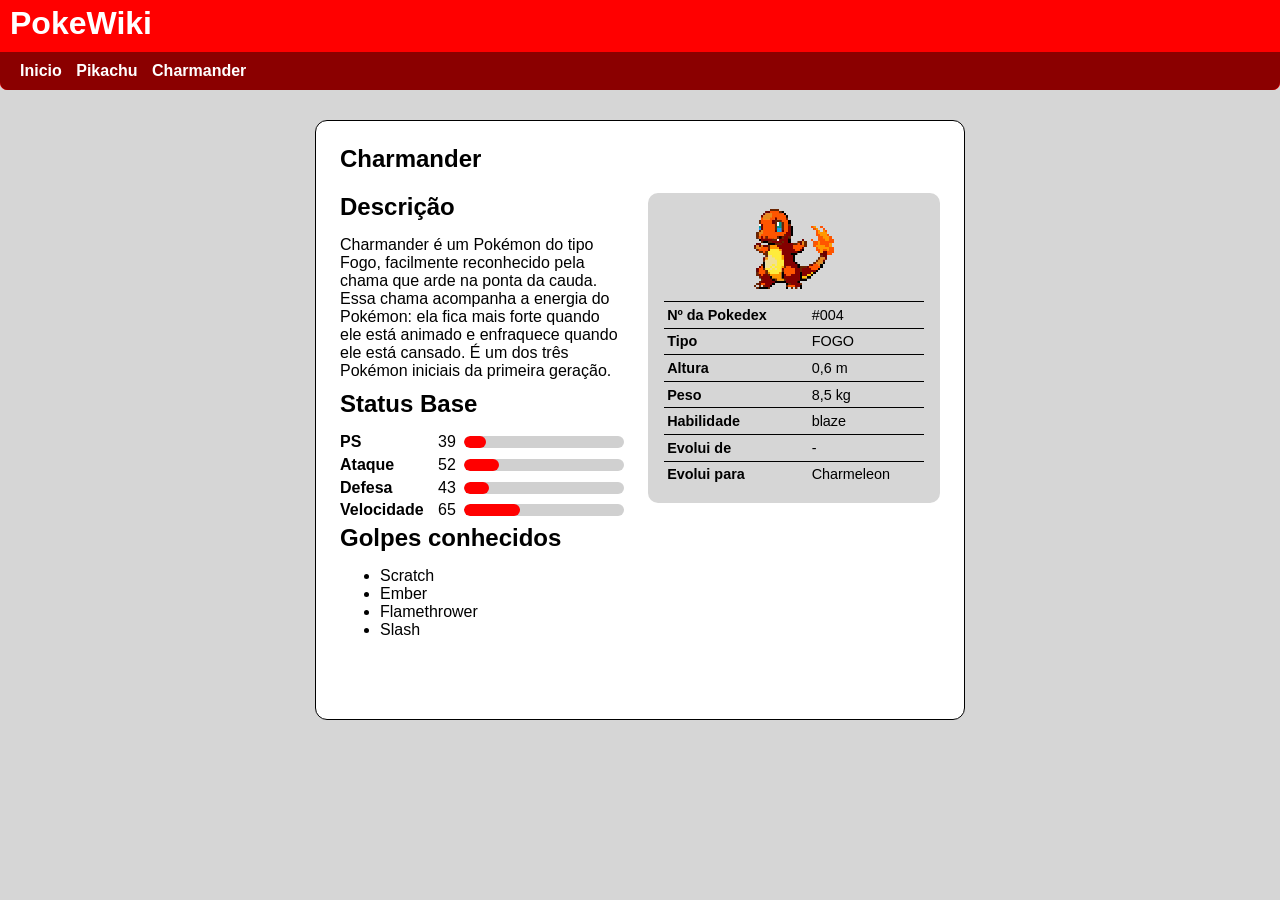
==== charmander.html @ 15ebc7f0 "Initial commit" ====
<!DOCTYPE html>
<html lang="en">
<head>
    <meta charset="UTF-8">
    <meta name="viewport" content="width=device-width, initial-scale=1.0">
    <title>Document</title>
    <link rel="stylesheet" href="estilo/charmander.css">
</head>
<body>
    <header>
        <h1>PokeWiki</h1>
        <nav>
            <a href="index.html">Inicio</a>
            <a href="pikachu.html">Pikachu</a>
            <a href="charmander.html">Charmander</a>
        </nav>
    </header>

    <main>

        <article>
            <h1>Charmander</h1>

            <aside>
                <img src="charmander-pixel-art-5uw31akfympfitcn.webp" alt="Pikachu">
                <table>
                    <tr>
                        <th>Nº da Pokedex</th>
                        <td>#004</td>
                    </tr>
                    <tr>
                        <th>Tipo</th>
                        <td>FOGO</td>
                    </tr>
                    <tr>
                        <th>Altura</th>
                        <td>0,6 m</td>
                    </tr>
                    <tr>
                        <th>Peso</th>
                        <td>8,5 kg</td>
                    </tr>
                    <tr>
                        <th>Habilidade</th>
                        <td>blaze</td>
                    </tr>
                    <tr>
                        <th>Evolui de</th>
                        <td>-</td>
                    </tr>
                    <tr>
                        <th>Evolui para</th>
                        <td>Charmeleon</td>
                    </tr>
                </table>
            </aside>
            <h2>Descrição</h2>
            <p>Charmander é um Pokémon do tipo Fogo, facilmente reconhecido pela chama que arde na ponta da cauda. Essa chama acompanha a energia do Pokémon: ela fica mais forte quando ele está animado e enfraquece quando ele está cansado. É um dos três Pokémon iniciais da primeira geração.</p>

            <h2>Status Base</h2>
            <div class="status"><span>PS</span><span>39</span><div class="barra"><div style="width: 14%"></div></div></div>
            <div class="status"><span>Ataque</span><span>52</span><div class="barra"><div style="width: 22%"></div></div></div>
            <div class="status"><span>Defesa</span><span>43</span><div class="barra"><div style="width: 16%"></div></div></div>
            <div class="status"><span>Velocidade</span><span>65</span><div class="barra"><div style="width: 35%"></div></div></div>

            <h2>Golpes conhecidos</h2>
            <ul>
                <li>Scratch</li>
                <li>Ember</li>
                <li>Flamethrower</li>
                <li>Slash</li>
            </ul>
        </article>

    </main>
</body>
</html>
---- estilo/charmander.css ----
@charset "utf-8";

*{
    margin: 0px;
    font-family: Arial, Helvetica, sans-serif;
}

body{
    background-color: rgb(214, 214, 214);
}

article{
    background-color: white;
    border: 1px solid black;
    border-radius: 12px;
    padding: 1.5em;
    width: 600px;
    height: 550px;
    margin: auto;
}

aside{
    float: right;
    width: 260px;
    margin: 0 0 1rem 1.5rem;
    border-radius: 10px;
    padding: 1rem;
    text-align: center;
    background-color: rgb(214, 214, 214);
}

aside img{
    width: 80px;
    height: 80px;
    image-rendering: pixelated;
}

aside table{
    width: 100%;
    text-align: left;
    border-collapse: collapse;
    margin-top: 0.5rem;
}

aside th,
aside td {
    padding: 0.3rem 0.2rem;
    border-top: 1px solid black;
    font-size: 0.9rem;
}

header{
    background-color: red;
    margin-bottom: 30px;
    border-radius: 0px 0px 7px 7px;
    color: white;
}

header>h1{
    padding-left: 10px;
    margin-bottom: 10px;
    padding-top: 5px;
}

nav{
    background-color: darkred;
    padding: 10px;
    border-radius: 0px 0px 8px 8px;
}

nav>a{
    text-decoration: none;
    color: white;
    font-weight: 600;
    padding-left: 10px;
    
}

nav>a:hover{
    background-color: rgb(60, 0, 0);
    padding: 10px;
    padding-left: 10px;
    transition: 200ms;
    border-radius: 5px;
}

.status {
    display: flex;
    align-items: center;
    gap: 0.5rem;
    margin: 0.3rem 0;
}

.status span:first-child {
    width: 90px;
    font-weight: 600;
}

.barra {
    flex: 1;
    background: rgb(208, 208, 208);
    border-radius: 999px;
    height: 12px;
    overflow: hidden;
}

.barra div {
    height: 100%;
    background: rgb(255, 0, 0);
    border-radius: 999px;
}

article::after {
    content: "";
    display: block;
    clear: both;
}
article h1{
    margin-bottom: 20px;
}

article h2{
    margin-bottom: 15px;
}

article p{
    margin-bottom: 10px;
}
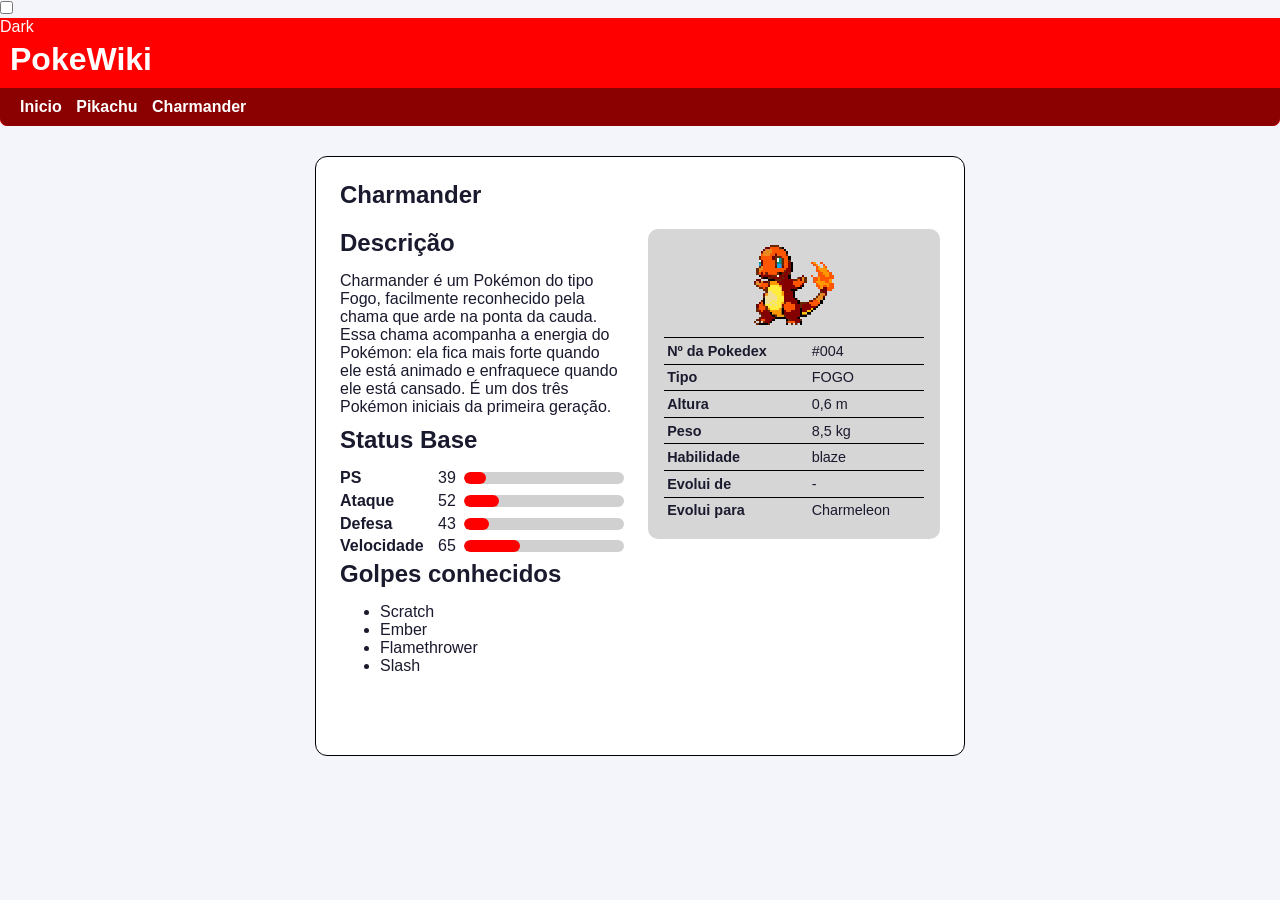
==== commit bab13491: "update" ====
--- a/charmander.html
+++ b/charmander.html
@@ -3,11 +3,13 @@
 <head>
     <meta charset="UTF-8">
     <meta name="viewport" content="width=device-width, initial-scale=1.0">
-    <title>Document</title>
+    <title>Charmander - PokeWiki</title>
     <link rel="stylesheet" href="estilo/charmander.css">
 </head>
 <body>
+    <input type="checkbox" name="" id="modo-dark">
     <header>
+        <label for="modo-dark">Dark</label>
         <h1>PokeWiki</h1>
         <nav>
             <a href="index.html">Inicio</a>
@@ -22,7 +24,7 @@
             <h1>Charmander</h1>
 
             <aside>
-                <img src="charmander-pixel-art-5uw31akfympfitcn.webp" alt="Pikachu">
+                <img src="imagens/charmander-pixel-art-5uw31akfympfitcn.webp" alt="Pikachu">
                 <table>
                     <tr>
                         <th>Nº da Pokedex</th>
--- a/estilo/charmander.css
+++ b/estilo/charmander.css
@@ -125,4 +125,22 @@
 
 article p{
     margin-bottom: 10px;
-}+}
+
+:root {
+    --fundo: #f4f4fb;
+    --card: #ffffff;
+    --texto: #1a1a2e;
+}
+
+body:has(#modo-escuro:checked) {
+    --fundo: #16161f;
+    --card: #22222e;
+    --texto: #f1f1f6;
+}
+
+#modo-escuro { display: none; }
+label[for="modo-escuro"] { cursor: pointer; }
+
+body { background: var(--fundo); color: var(--texto); transition: background .3s, color .3s; }
+article { background: var(--card); }
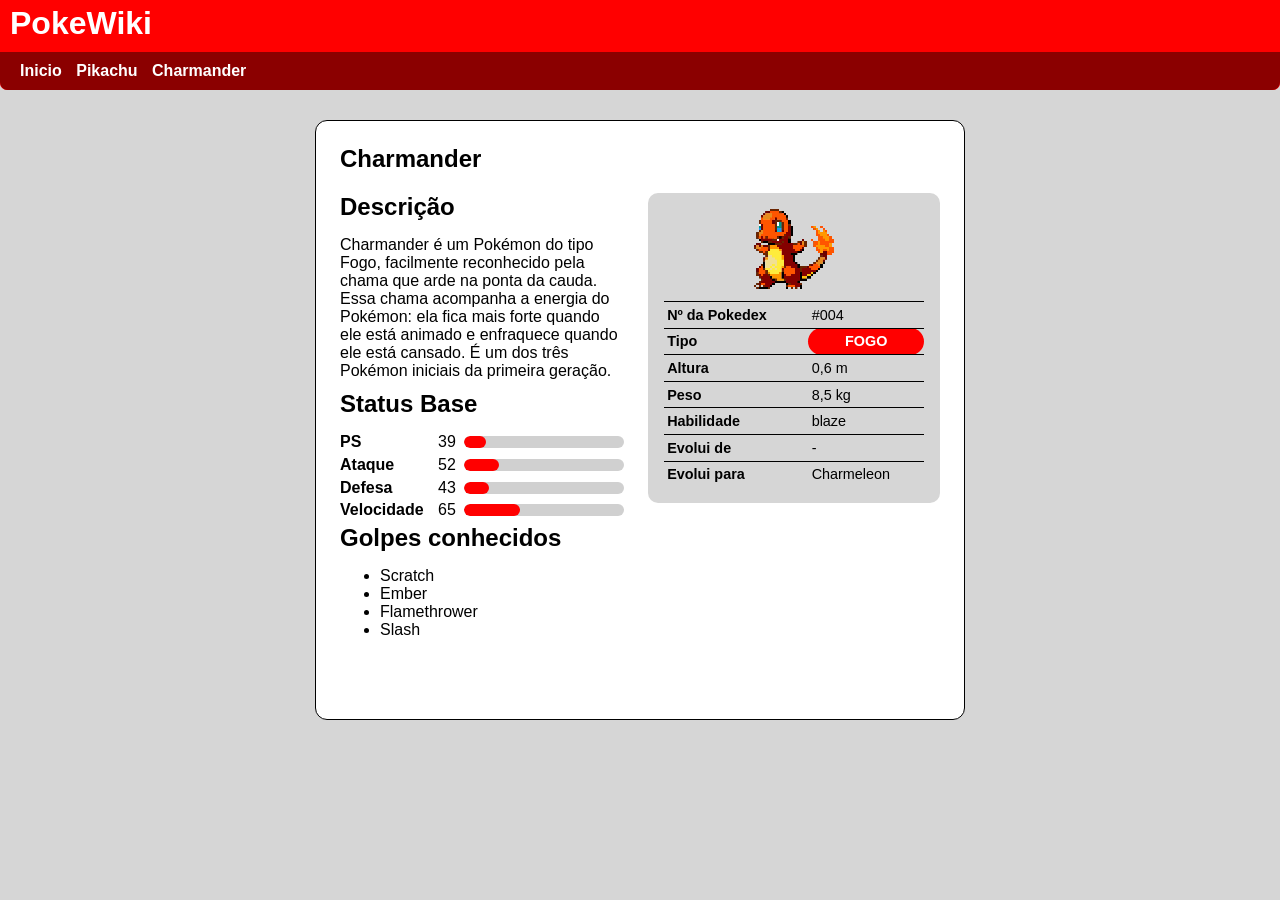
==== commit f384c77a: "." ====
--- a/charmander.html
+++ b/charmander.html
@@ -7,9 +7,7 @@
     <link rel="stylesheet" href="estilo/charmander.css">
 </head>
 <body>
-    <input type="checkbox" name="" id="modo-dark">
     <header>
-        <label for="modo-dark">Dark</label>
         <h1>PokeWiki</h1>
         <nav>
             <a href="index.html">Inicio</a>
@@ -32,7 +30,7 @@
                     </tr>
                     <tr>
                         <th>Tipo</th>
-                        <td>FOGO</td>
+                        <td id="cor">FOGO</td>
                     </tr>
                     <tr>
                         <th>Altura</th>
--- a/estilo/charmander.css
+++ b/estilo/charmander.css
@@ -127,20 +127,11 @@
     margin-bottom: 10px;
 }
 
-:root {
-    --fundo: #f4f4fb;
-    --card: #ffffff;
-    --texto: #1a1a2e;
-}
-
-body:has(#modo-escuro:checked) {
-    --fundo: #16161f;
-    --card: #22222e;
-    --texto: #f1f1f6;
-}
-
-#modo-escuro { display: none; }
-label[for="modo-escuro"] { cursor: pointer; }
-
-body { background: var(--fundo); color: var(--texto); transition: background .3s, color .3s; }
-article { background: var(--card); }+#cor{
+    background-color: red;
+    padding: 2px 8px; 
+    text-align: center; 
+    border-radius: 20px;
+    color: white;
+    font-weight: bold;
+}
